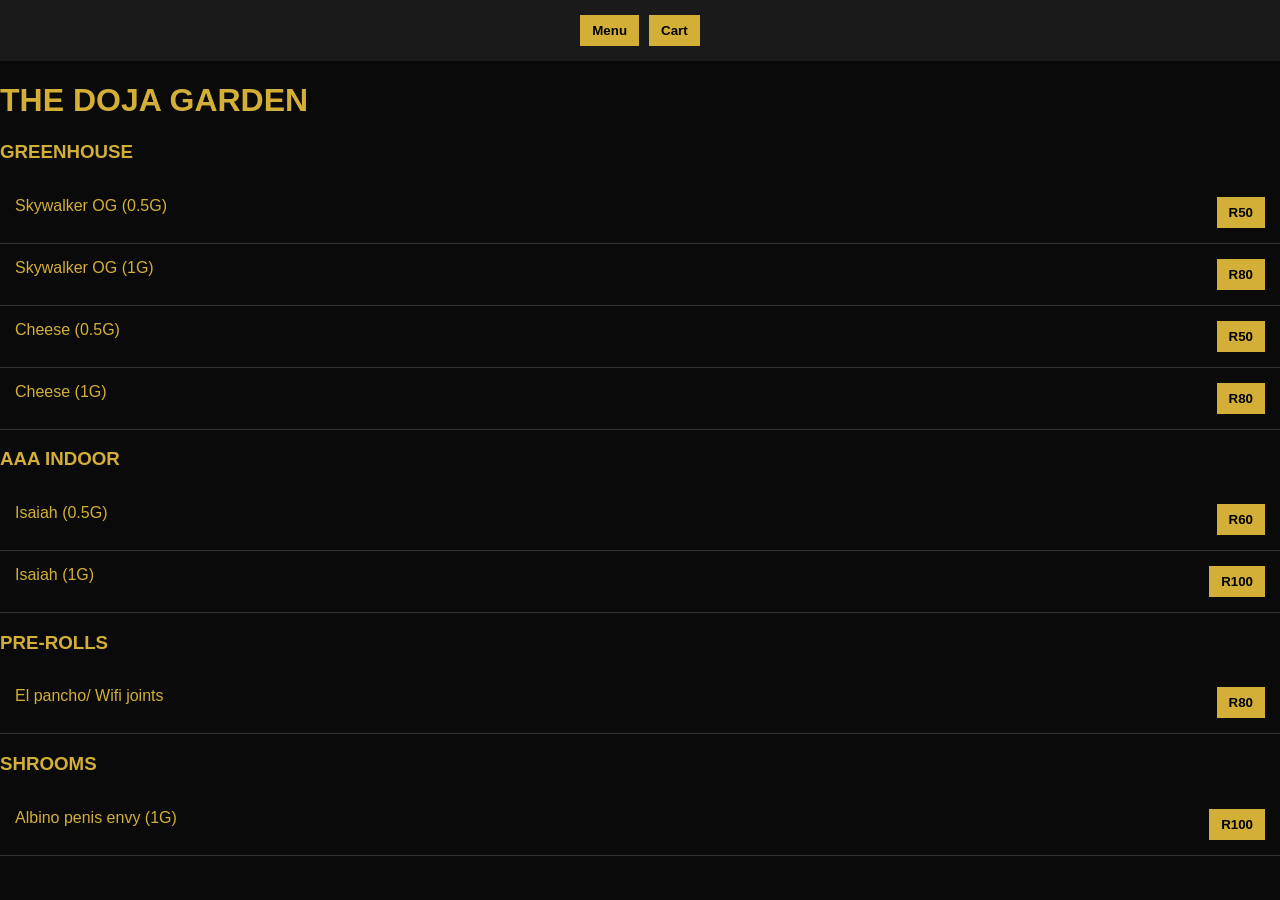
==== index.html @ 86b174ee "Create index.html" ====
<!DOCTYPE html>
<html lang="en">
<head>
    <meta charset="UTF-8">
    <meta name="viewport" content="width=device-width, initial-scale=1.0">
    <title>THE DOJA GARDEN</title>
    <link rel="stylesheet" href="style.css">
</head>
<body>
    <header class="cart-nav">
        <a href="menu.html"><button>Menu</button></a>
        <button onclick="toggleCart()">Cart</button>
    </header>
    <main id="store">
        <h1>THE DOJA GARDEN</h1>
        <h3>GREENHOUSE</h3>
        <div class="product-row"><span>Skywalker OG (0.5G)</span><button onclick="addToCart('Skywalker OG 0.5G', 50)">R50</button></div>
        <div class="product-row"><span>Skywalker OG (1G)</span><button onclick="addToCart('Skywalker OG 1G', 80)">R80</button></div>
        <div class="product-row"><span>Cheese (0.5G)</span><button onclick="addToCart('Cheese 0.5G', 50)">R50</button></div>
        <div class="product-row"><span>Cheese (1G)</span><button onclick="addToCart('Cheese 1G', 80)">R80</button></div>
        <h3>AAA INDOOR</h3>
        <div class="product-row"><span>Isaiah (0.5G)</span><button onclick="addToCart('Isaiah 0.5G', 60)">R60</button></div>
        <div class="product-row"><span>Isaiah (1G)</span><button onclick="addToCart('Isaiah 1G', 100)">R100</button></div>
        <h3>PRE-ROLLS</h3>
        <div class="product-row"><span>El pancho/ Wifi joints</span><button onclick="addToCart('El pancho/ Wifi joints', 80)">R80</button></div>
        <h3>SHROOMS</h3>
        <div class="product-row"><span>Albino penis envy (1G)</span><button onclick="addToCart('Albino penis envy 1G', 100)">R100</button></div>
    </main>
    <div id="cart-section" class="hidden">
        <h2>Your Cart</h2>
        <div id="cart-items"></div>
        <button onclick="checkout()">Checkout Now</button>
    </div>
    <script src="script.js"></script>
</body>
</html>
---- style.css ----
body { background: #0a0a0a; color: #d4af37; font-family: sans-serif; margin: 0; }
.cart-nav { position: sticky; top: 0; background: #1a1a1a; padding: 15px; display: flex; gap: 10px; justify-content: center; z-index: 100; }
.product-row { display: flex; justify-content: space-between; padding: 15px; border-bottom: 1px solid #333; cursor: pointer; }
button { background: #d4af37; border: none; padding: 8px 12px; cursor: pointer; font-weight: bold; }
.hidden { display: none !important; }
#product-modal { position: fixed; top:0; left:0; width:100%; height:100%; background: rgba(0,0,0,0.95); display: flex; justify-content: center; align-items: center; z-index: 200; }
.modal-content { width: 90%; max-width: 400px; text-align: center; }
#modal-img { width: 100%; border: 1px solid #d4af37; margin-bottom: 15px; }
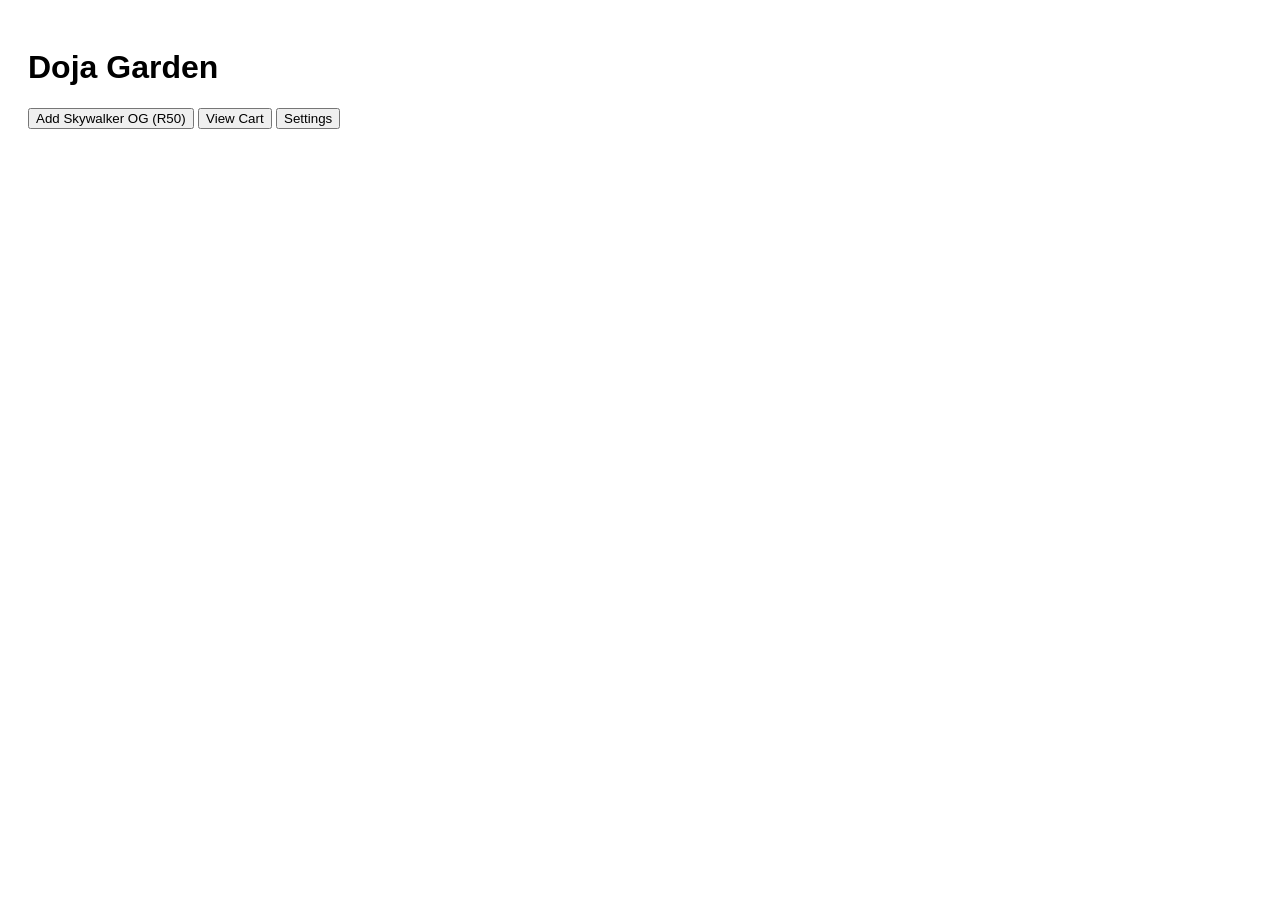
==== commit 0143eec8: "Create index.html" ====
--- a/index.html
+++ b/index.html
@@ -1,36 +1,37 @@
 <!DOCTYPE html>
-<html lang="en">
+<html>
 <head>
-    <meta charset="UTF-8">
-    <meta name="viewport" content="width=device-width, initial-scale=1.0">
-    <title>THE DOJA GARDEN</title>
-    <link rel="stylesheet" href="style.css">
+    <title>Doja Garden Store</title>
+    <style>
+        .hidden { display: none; }
+        body { font-family: sans-serif; padding: 20px; }
+    </style>
 </head>
 <body>
-    <header class="cart-nav">
-        <a href="menu.html"><button>Menu</button></a>
-        <button onclick="toggleCart()">Cart</button>
-    </header>
-    <main id="store">
-        <h1>THE DOJA GARDEN</h1>
-        <h3>GREENHOUSE</h3>
-        <div class="product-row"><span>Skywalker OG (0.5G)</span><button onclick="addToCart('Skywalker OG 0.5G', 50)">R50</button></div>
-        <div class="product-row"><span>Skywalker OG (1G)</span><button onclick="addToCart('Skywalker OG 1G', 80)">R80</button></div>
-        <div class="product-row"><span>Cheese (0.5G)</span><button onclick="addToCart('Cheese 0.5G', 50)">R50</button></div>
-        <div class="product-row"><span>Cheese (1G)</span><button onclick="addToCart('Cheese 1G', 80)">R80</button></div>
-        <h3>AAA INDOOR</h3>
-        <div class="product-row"><span>Isaiah (0.5G)</span><button onclick="addToCart('Isaiah 0.5G', 60)">R60</button></div>
-        <div class="product-row"><span>Isaiah (1G)</span><button onclick="addToCart('Isaiah 1G', 100)">R100</button></div>
-        <h3>PRE-ROLLS</h3>
-        <div class="product-row"><span>El pancho/ Wifi joints</span><button onclick="addToCart('El pancho/ Wifi joints', 80)">R80</button></div>
-        <h3>SHROOMS</h3>
-        <div class="product-row"><span>Albino penis envy (1G)</span><button onclick="addToCart('Albino penis envy 1G', 100)">R100</button></div>
-    </main>
+
+    <!-- Storefront Section -->
+    <div id="store">
+        <h1>Doja Garden</h1>
+        <button onclick="addToCart('Skywalker OG', 50)">Add Skywalker OG (R50)</button>
+        <button onclick="toggleCart()">View Cart</button>
+        <button onclick="adminLogin()">Settings</button>
+    </div>
+
+    <!-- Cart Section -->
     <div id="cart-section" class="hidden">
         <h2>Your Cart</h2>
         <div id="cart-items"></div>
         <button onclick="checkout()">Checkout Now</button>
+        <button onclick="toggleCart()">Back to Store</button>
     </div>
+
+    <!-- Ghost Admin Portal -->
+    <div id="admin-panel" class="hidden">
+        <h2>Admin Dashboard</h2>
+        <button onclick="cancelOrder(prompt('Enter the exact Item name/list to cancel:'))">Cancel Order</button>
+    </div>
+
     <script src="script.js"></script>
 </body>
 </html>
+ 
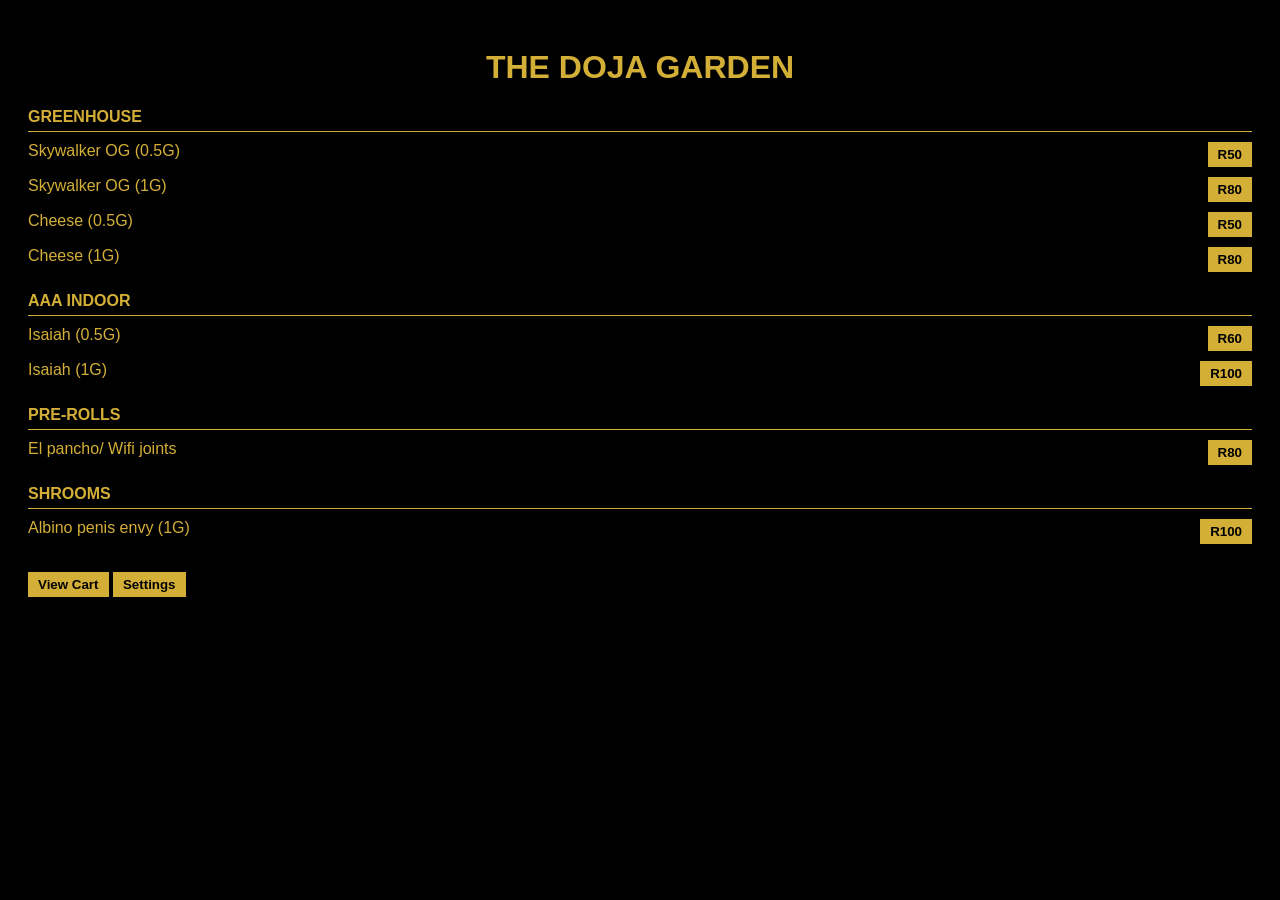
==== commit 1942f749: "Create index.html" ====
--- a/index.html
+++ b/index.html
@@ -1,18 +1,42 @@
 <!DOCTYPE html>
 <html>
 <head>
-    <title>Doja Garden Store</title>
+    <title>THE DOJA GARDEN</title>
     <style>
+        body { background-color: #000; color: #d4af37; font-family: sans-serif; padding: 20px; }
         .hidden { display: none; }
-        body { font-family: sans-serif; padding: 20px; }
+        .category { margin-top: 20px; font-weight: bold; border-bottom: 1px solid #d4af37; padding-bottom: 5px; }
+        .item { display: flex; justify-content: space-between; margin: 10px 0; }
+        button { background-color: #d4af37; border: none; padding: 5px 10px; cursor: pointer; color: #000; font-weight: bold; }
+        h1 { text-align: center; }
     </style>
 </head>
 <body>
 
-    <!-- Storefront Section -->
     <div id="store">
-        <h1>Doja Garden</h1>
-        <button onclick="addToCart('Skywalker OG', 50)">Add Skywalker OG (R50)</button>
+        <h1>THE DOJA GARDEN</h1>
+        
+        <!-- Greenhouse -->
+        <div class="category">GREENHOUSE</div>
+        <div class="item"><span>Skywalker OG (0.5G)</span> <button onclick="addToCart('Skywalker OG (0.5G)', 50)">R50</button></div>
+        <div class="item"><span>Skywalker OG (1G)</span> <button onclick="addToCart('Skywalker OG (1G)', 80)">R80</button></div>
+        <div class="item"><span>Cheese (0.5G)</span> <button onclick="addToCart('Cheese (0.5G)', 50)">R50</button></div>
+        <div class="item"><span>Cheese (1G)</span> <button onclick="addToCart('Cheese (1G)', 80)">R80</button></div>
+
+        <!-- AAA Indoor -->
+        <div class="category">AAA INDOOR</div>
+        <div class="item"><span>Isaiah (0.5G)</span> <button onclick="addToCart('Isaiah (0.5G)', 60)">R60</button></div>
+        <div class="item"><span>Isaiah (1G)</span> <button onclick="addToCart('Isaiah (1G)', 100)">R100</button></div>
+
+        <!-- Pre-Rolls -->
+        <div class="category">PRE-ROLLS</div>
+        <div class="item"><span>El pancho/ Wifi joints</span> <button onclick="addToCart('El pancho/ Wifi joints', 80)">R80</button></div>
+
+        <!-- Shrooms -->
+        <div class="category">SHROOMS</div>
+        <div class="item"><span>Albino penis envy (1G)</span> <button onclick="addToCart('Albino penis envy (1G)', 100)">R100</button></div>
+
+        <br>
         <button onclick="toggleCart()">View Cart</button>
         <button onclick="adminLogin()">Settings</button>
     </div>
@@ -34,4 +58,3 @@
     <script src="script.js"></script>
 </body>
 </html>
- 
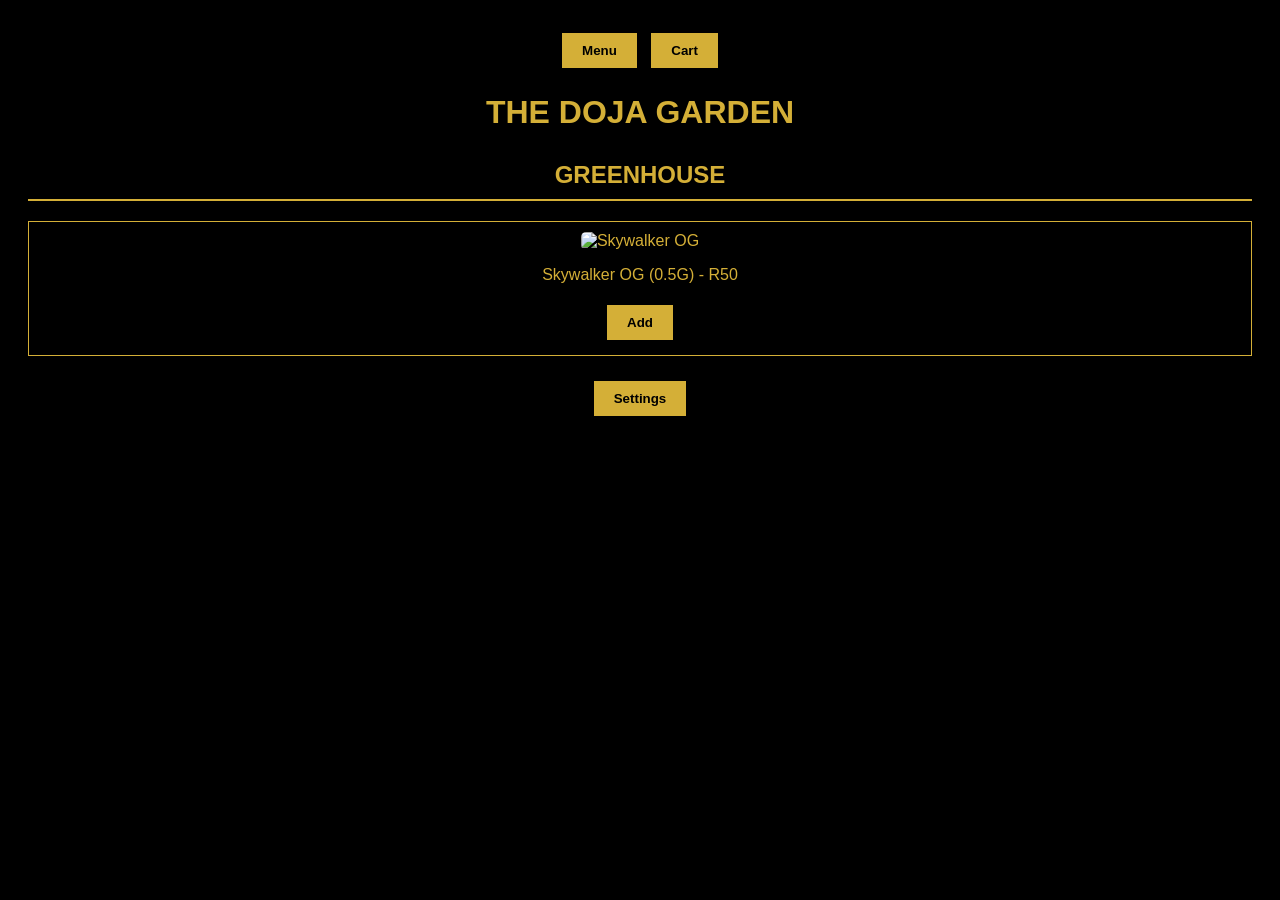
==== commit 5e6b6ee6: "Create index.html" ====
--- a/index.html
+++ b/index.html
@@ -3,56 +3,44 @@
 <head>
     <title>THE DOJA GARDEN</title>
     <style>
-        body { background-color: #000; color: #d4af37; font-family: sans-serif; padding: 20px; }
+        body { background-color: #000; color: #d4af37; font-family: sans-serif; padding: 20px; text-align: center; }
         .hidden { display: none; }
-        .category { margin-top: 20px; font-weight: bold; border-bottom: 1px solid #d4af37; padding-bottom: 5px; }
-        .item { display: flex; justify-content: space-between; margin: 10px 0; }
-        button { background-color: #d4af37; border: none; padding: 5px 10px; cursor: pointer; color: #000; font-weight: bold; }
-        h1 { text-align: center; }
+        .category { margin-top: 30px; font-weight: bold; border-bottom: 2px solid #d4af37; padding-bottom: 10px; font-size: 24px; }
+        .item { margin: 20px 0; border: 1px solid #d4af37; padding: 10px; }
+        .item img { width: 100%; max-width: 300px; border-radius: 5px; }
+        button { background-color: #d4af37; border: none; padding: 10px 20px; cursor: pointer; color: #000; font-weight: bold; margin: 5px; }
+        .nav { margin-bottom: 20px; }
     </style>
 </head>
 <body>
 
+    <div class="nav">
+        <button onclick="showSection('store')">Menu</button>
+        <button onclick="toggleCart()">Cart</button>
+    </div>
+
     <div id="store">
         <h1>THE DOJA GARDEN</h1>
-        
-        <!-- Greenhouse -->
         <div class="category">GREENHOUSE</div>
-        <div class="item"><span>Skywalker OG (0.5G)</span> <button onclick="addToCart('Skywalker OG (0.5G)', 50)">R50</button></div>
-        <div class="item"><span>Skywalker OG (1G)</span> <button onclick="addToCart('Skywalker OG (1G)', 80)">R80</button></div>
-        <div class="item"><span>Cheese (0.5G)</span> <button onclick="addToCart('Cheese (0.5G)', 50)">R50</button></div>
-        <div class="item"><span>Cheese (1G)</span> <button onclick="addToCart('Cheese (1G)', 80)">R80</button></div>
-
-        <!-- AAA Indoor -->
-        <div class="category">AAA INDOOR</div>
-        <div class="item"><span>Isaiah (0.5G)</span> <button onclick="addToCart('Isaiah (0.5G)', 60)">R60</button></div>
-        <div class="item"><span>Isaiah (1G)</span> <button onclick="addToCart('Isaiah (1G)', 100)">R100</button></div>
-
-        <!-- Pre-Rolls -->
-        <div class="category">PRE-ROLLS</div>
-        <div class="item"><span>El pancho/ Wifi joints</span> <button onclick="addToCart('El pancho/ Wifi joints', 80)">R80</button></div>
-
-        <!-- Shrooms -->
-        <div class="category">SHROOMS</div>
-        <div class="item"><span>Albino penis envy (1G)</span> <button onclick="addToCart('Albino penis envy (1G)', 100)">R100</button></div>
-
-        <br>
-        <button onclick="toggleCart()">View Cart</button>
+        <div class="item">
+            <img src="https://via.placeholder.com/300" alt="Skywalker OG">
+            <p>Skywalker OG (0.5G) - R50</p>
+            <button onclick="addToCart('Skywalker OG (0.5G)', 50)">Add</button>
+        </div>
+        <!-- Add more items here following the same structure -->
         <button onclick="adminLogin()">Settings</button>
     </div>
 
-    <!-- Cart Section -->
     <div id="cart-section" class="hidden">
         <h2>Your Cart</h2>
         <div id="cart-items"></div>
         <button onclick="checkout()">Checkout Now</button>
-        <button onclick="toggleCart()">Back to Store</button>
     </div>
 
-    <!-- Ghost Admin Portal -->
     <div id="admin-panel" class="hidden">
         <h2>Admin Dashboard</h2>
-        <button onclick="cancelOrder(prompt('Enter the exact Item name/list to cancel:'))">Cancel Order</button>
+        <input type="text" id="cancelInput" placeholder="Enter Order Row ID">
+        <button onclick="cancelOrder(document.getElementById('cancelInput').value)">Cancel Order</button>
     </div>
 
     <script src="script.js"></script>
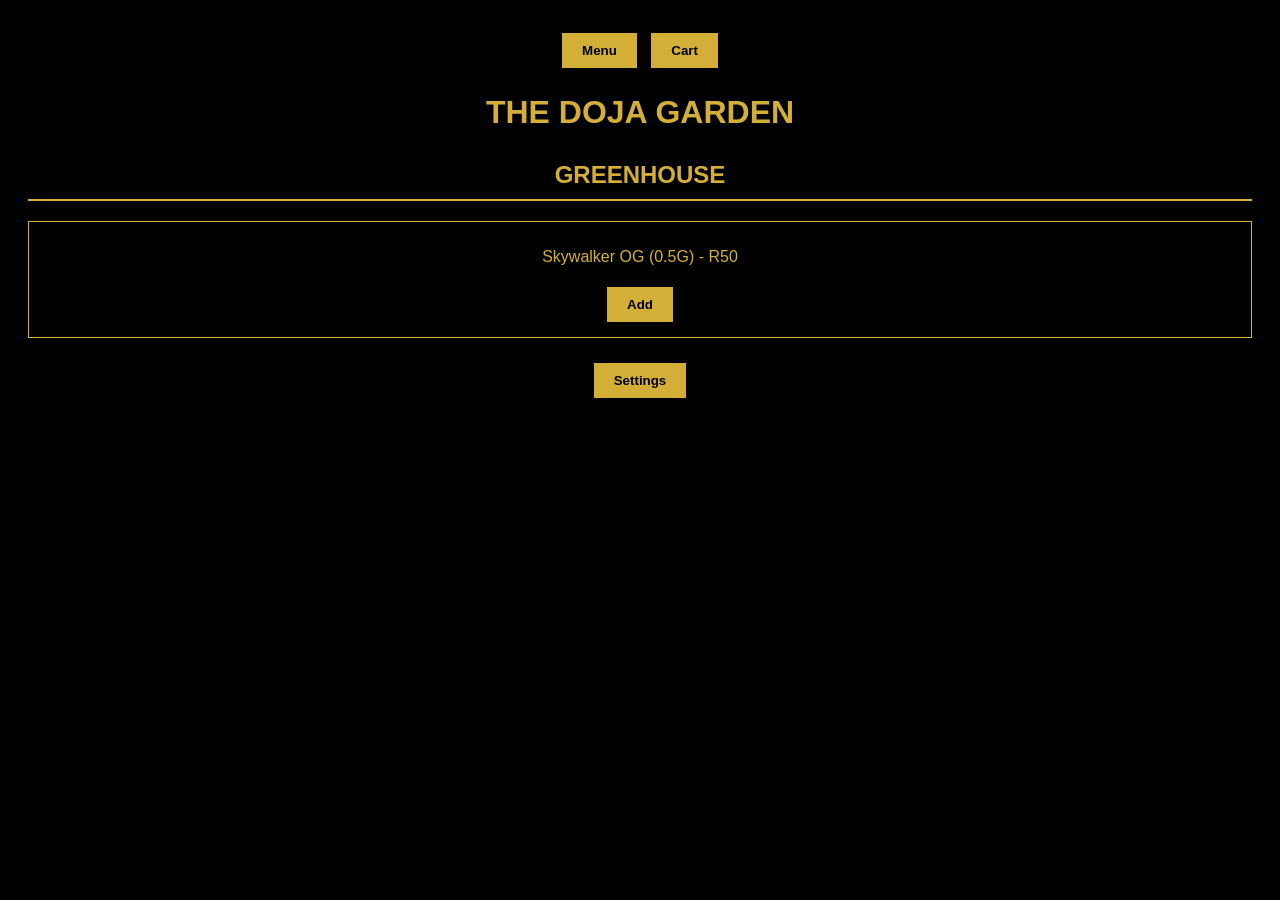
==== commit 1008a293: "Create index.html" ====
--- a/index.html
+++ b/index.html
@@ -1,13 +1,13 @@
 <!DOCTYPE html>
-<html>
+<html lang="en">
 <head>
+    <meta charset="UTF-8">
     <title>THE DOJA GARDEN</title>
     <style>
         body { background-color: #000; color: #d4af37; font-family: sans-serif; padding: 20px; text-align: center; }
         .hidden { display: none; }
         .category { margin-top: 30px; font-weight: bold; border-bottom: 2px solid #d4af37; padding-bottom: 10px; font-size: 24px; }
         .item { margin: 20px 0; border: 1px solid #d4af37; padding: 10px; }
-        .item img { width: 100%; max-width: 300px; border-radius: 5px; }
         button { background-color: #d4af37; border: none; padding: 10px 20px; cursor: pointer; color: #000; font-weight: bold; margin: 5px; }
         .nav { margin-bottom: 20px; }
     </style>
@@ -15,7 +15,7 @@
 <body>
 
     <div class="nav">
-        <button onclick="showSection('store')">Menu</button>
+        <button onclick="document.getElementById('store').classList.remove('hidden'); document.getElementById('cart-section').classList.add('hidden');">Menu</button>
         <button onclick="toggleCart()">Cart</button>
     </div>
 
@@ -23,11 +23,9 @@
         <h1>THE DOJA GARDEN</h1>
         <div class="category">GREENHOUSE</div>
         <div class="item">
-            <img src="https://via.placeholder.com/300" alt="Skywalker OG">
             <p>Skywalker OG (0.5G) - R50</p>
             <button onclick="addToCart('Skywalker OG (0.5G)', 50)">Add</button>
         </div>
-        <!-- Add more items here following the same structure -->
         <button onclick="adminLogin()">Settings</button>
     </div>
 
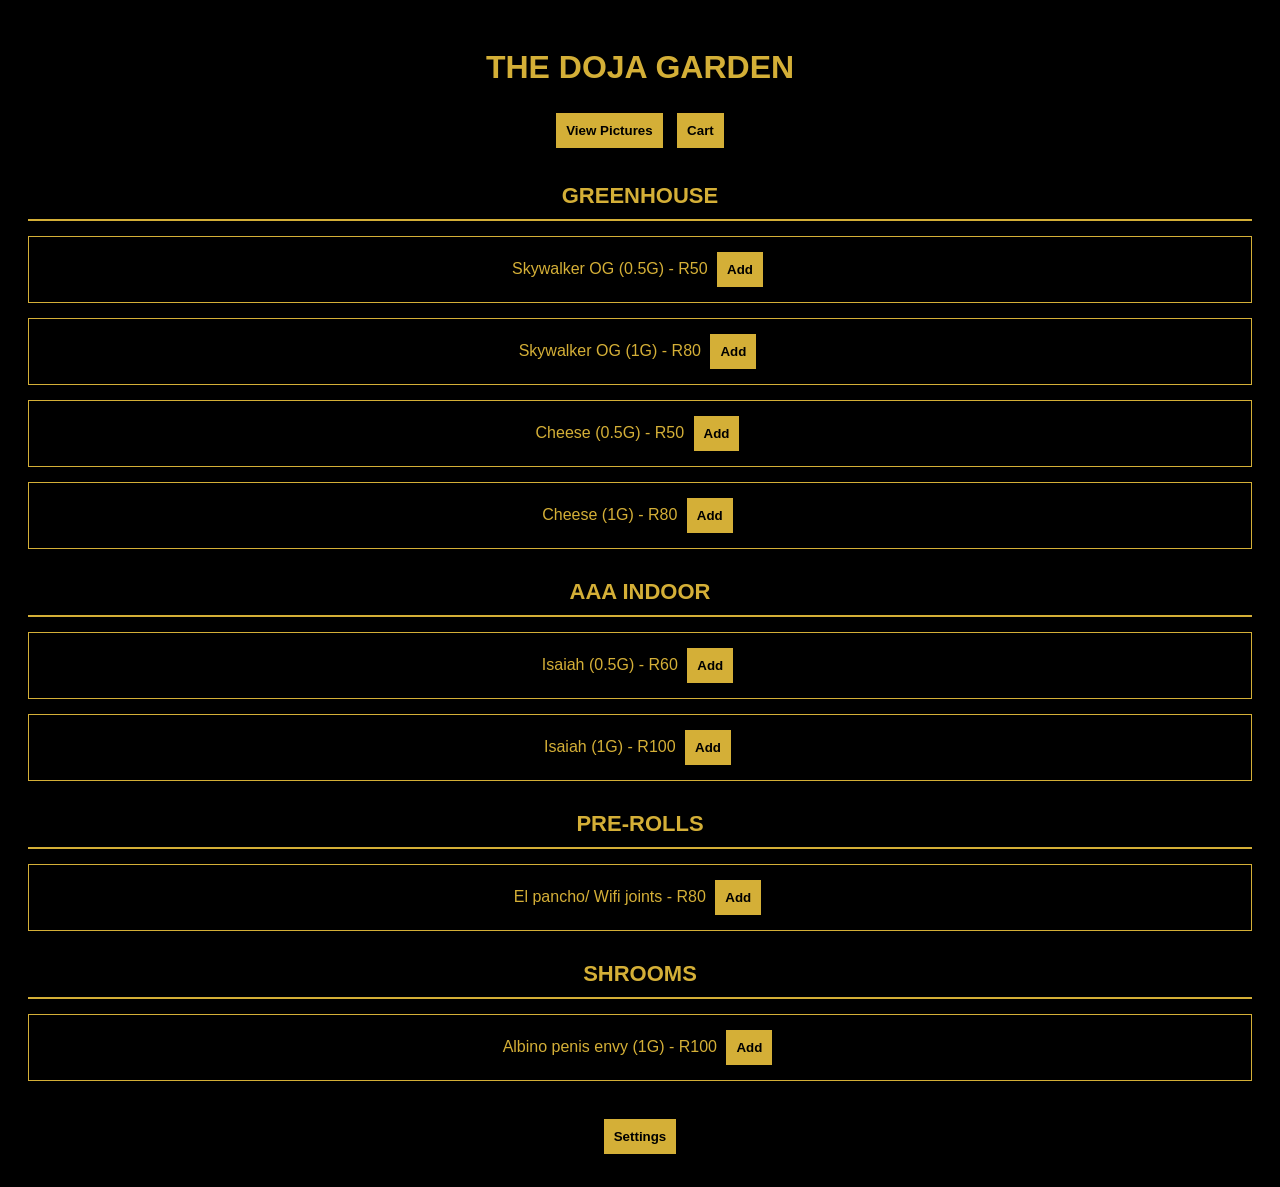
==== commit 6a64e646: "Create index.html" ====
--- a/index.html
+++ b/index.html
@@ -1,44 +1,63 @@
 <!DOCTYPE html>
-<html lang="en">
+<html>
 <head>
-    <meta charset="UTF-8">
     <title>THE DOJA GARDEN</title>
     <style>
         body { background-color: #000; color: #d4af37; font-family: sans-serif; padding: 20px; text-align: center; }
         .hidden { display: none; }
-        .category { margin-top: 30px; font-weight: bold; border-bottom: 2px solid #d4af37; padding-bottom: 10px; font-size: 24px; }
-        .item { margin: 20px 0; border: 1px solid #d4af37; padding: 10px; }
-        button { background-color: #d4af37; border: none; padding: 10px 20px; cursor: pointer; color: #000; font-weight: bold; margin: 5px; }
-        .nav { margin-bottom: 20px; }
+        .category { margin-top: 30px; font-weight: bold; border-bottom: 2px solid #d4af37; padding-bottom: 10px; font-size: 22px; }
+        .item { margin: 15px 0; border: 1px solid #d4af37; padding: 10px; }
+        .gallery-img { width: 100%; max-width: 300px; margin: 10px 0; border: 1px solid #d4af37; }
+        button { background-color: #d4af37; border: none; padding: 10px; cursor: pointer; color: #000; font-weight: bold; margin: 5px; }
     </style>
 </head>
 <body>
 
-    <div class="nav">
-        <button onclick="document.getElementById('store').classList.remove('hidden'); document.getElementById('cart-section').classList.add('hidden');">Menu</button>
+    <!-- Main Store -->
+    <div id="store-section">
+        <h1>THE DOJA GARDEN</h1>
+        <button onclick="showGallery()">View Pictures</button>
         <button onclick="toggleCart()">Cart</button>
+
+        <div class="category">GREENHOUSE</div>
+        <div class="item">Skywalker OG (0.5G) - R50 <button onclick="addToCart('Skywalker OG (0.5G)', 50)">Add</button></div>
+        <div class="item">Skywalker OG (1G) - R80 <button onclick="addToCart('Skywalker OG (1G)', 80)">Add</button></div>
+        <div class="item">Cheese (0.5G) - R50 <button onclick="addToCart('Cheese (0.5G)', 50)">Add</button></div>
+        <div class="item">Cheese (1G) - R80 <button onclick="addToCart('Cheese (1G)', 80)">Add</button></div>
+
+        <div class="category">AAA INDOOR</div>
+        <div class="item">Isaiah (0.5G) - R60 <button onclick="addToCart('Isaiah (0.5G)', 60)">Add</button></div>
+        <div class="item">Isaiah (1G) - R100 <button onclick="addToCart('Isaiah (1G)', 100)">Add</button></div>
+
+        <div class="category">PRE-ROLLS</div>
+        <div class="item">El pancho/ Wifi joints - R80 <button onclick="addToCart('El pancho/ Wifi joints', 80)">Add</button></div>
+
+        <div class="category">SHROOMS</div>
+        <div class="item">Albino penis envy (1G) - R100 <button onclick="addToCart('Albino penis envy (1G)', 100)">Add</button></div>
+
+        <br><button onclick="adminLogin()">Settings</button>
     </div>
 
-    <div id="store">
-        <h1>THE DOJA GARDEN</h1>
-        <div class="category">GREENHOUSE</div>
-        <div class="item">
-            <p>Skywalker OG (0.5G) - R50</p>
-            <button onclick="addToCart('Skywalker OG (0.5G)', 50)">Add</button>
-        </div>
-        <button onclick="adminLogin()">Settings</button>
+    <!-- Gallery Section -->
+    <div id="gallery-section" class="hidden">
+        <h1>Our Strains</h1>
+        <img src="path_to_skywalker.jpg" class="gallery-img" alt="Skywalker OG">
+        <img src="path_to_shrooms.jpg" class="gallery-img" alt="Albino Penis Envy">
+        <br><button onclick="showStore()">Continue Shopping</button>
     </div>
 
+    <!-- Cart & Admin -->
     <div id="cart-section" class="hidden">
         <h2>Your Cart</h2>
         <div id="cart-items"></div>
         <button onclick="checkout()">Checkout Now</button>
+        <button onclick="showStore()">Back to Store</button>
     </div>
 
     <div id="admin-panel" class="hidden">
         <h2>Admin Dashboard</h2>
-        <input type="text" id="cancelInput" placeholder="Enter Order Row ID">
-        <button onclick="cancelOrder(document.getElementById('cancelInput').value)">Cancel Order</button>
+        <input type="text" id="rowInput" placeholder="Row ID">
+        <button onclick="cancelOrder(document.getElementById('rowInput').value)">Cancel Order</button>
     </div>
 
     <script src="script.js"></script>
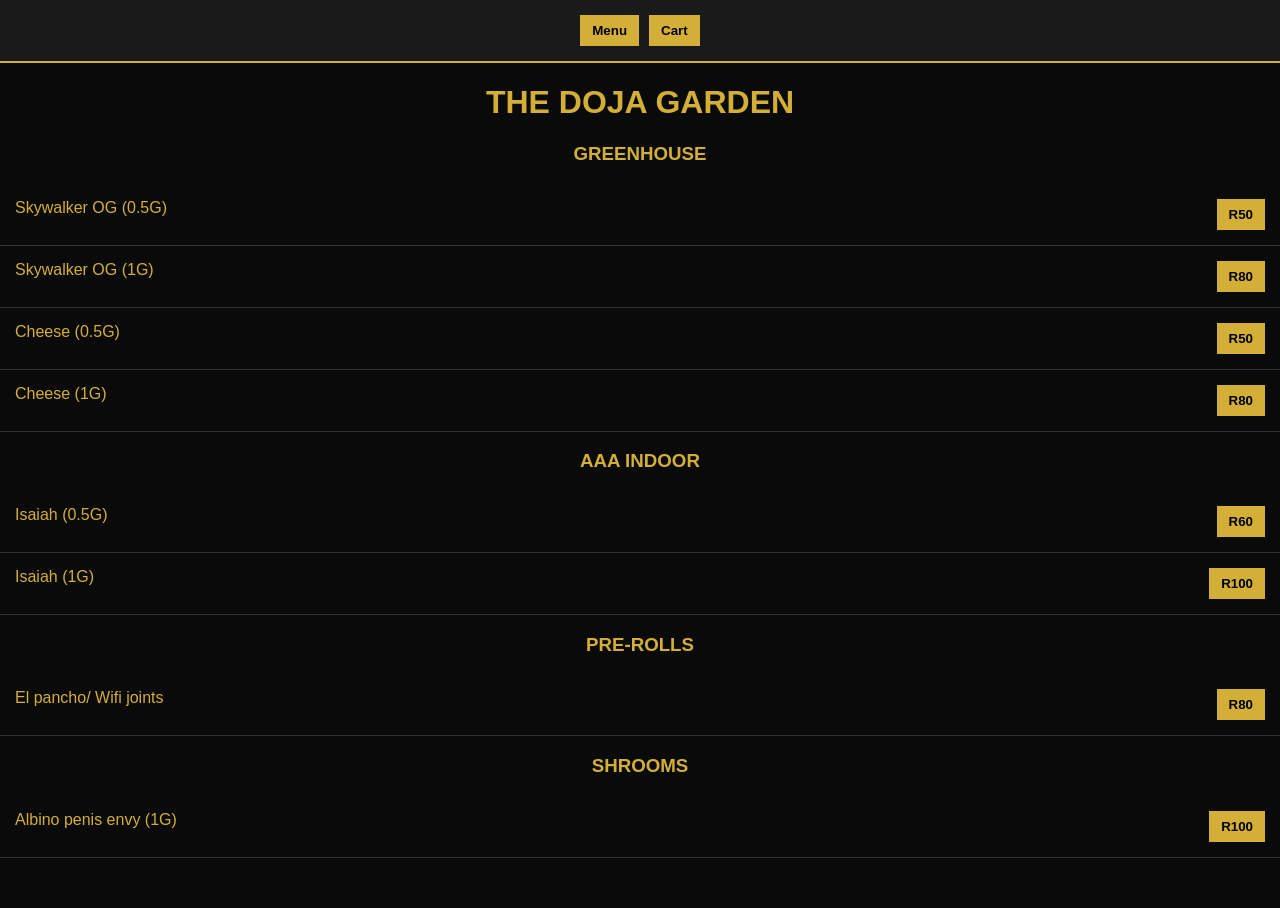
==== commit f09b202c: "Create index.html" ====
--- a/index.html
+++ b/index.html
@@ -1,65 +1,36 @@
 <!DOCTYPE html>
-<html>
+<html lang="en">
 <head>
+    <meta charset="UTF-8">
+    <meta name="viewport" content="width=device-width, initial-scale=1.0">
     <title>THE DOJA GARDEN</title>
-    <style>
-        body { background-color: #000; color: #d4af37; font-family: sans-serif; padding: 20px; text-align: center; }
-        .hidden { display: none; }
-        .category { margin-top: 30px; font-weight: bold; border-bottom: 2px solid #d4af37; padding-bottom: 10px; font-size: 22px; }
-        .item { margin: 15px 0; border: 1px solid #d4af37; padding: 10px; }
-        .gallery-img { width: 100%; max-width: 300px; margin: 10px 0; border: 1px solid #d4af37; }
-        button { background-color: #d4af37; border: none; padding: 10px; cursor: pointer; color: #000; font-weight: bold; margin: 5px; }
-    </style>
+    <link rel="stylesheet" href="style.css">
 </head>
 <body>
-
-    <!-- Main Store -->
-    <div id="store-section">
+    <header class="cart-nav">
+        <a href="menu.html"><button>Menu</button></a>
+        <button onclick="toggleCart()">Cart</button>
+    </header>
+    <main id="store">
         <h1>THE DOJA GARDEN</h1>
-        <button onclick="showGallery()">View Pictures</button>
-        <button onclick="toggleCart()">Cart</button>
-
-        <div class="category">GREENHOUSE</div>
-        <div class="item">Skywalker OG (0.5G) - R50 <button onclick="addToCart('Skywalker OG (0.5G)', 50)">Add</button></div>
-        <div class="item">Skywalker OG (1G) - R80 <button onclick="addToCart('Skywalker OG (1G)', 80)">Add</button></div>
-        <div class="item">Cheese (0.5G) - R50 <button onclick="addToCart('Cheese (0.5G)', 50)">Add</button></div>
-        <div class="item">Cheese (1G) - R80 <button onclick="addToCart('Cheese (1G)', 80)">Add</button></div>
-
-        <div class="category">AAA INDOOR</div>
-        <div class="item">Isaiah (0.5G) - R60 <button onclick="addToCart('Isaiah (0.5G)', 60)">Add</button></div>
-        <div class="item">Isaiah (1G) - R100 <button onclick="addToCart('Isaiah (1G)', 100)">Add</button></div>
-
-        <div class="category">PRE-ROLLS</div>
-        <div class="item">El pancho/ Wifi joints - R80 <button onclick="addToCart('El pancho/ Wifi joints', 80)">Add</button></div>
-
-        <div class="category">SHROOMS</div>
-        <div class="item">Albino penis envy (1G) - R100 <button onclick="addToCart('Albino penis envy (1G)', 100)">Add</button></div>
-
-        <br><button onclick="adminLogin()">Settings</button>
-    </div>
-
-    <!-- Gallery Section -->
-    <div id="gallery-section" class="hidden">
-        <h1>Our Strains</h1>
-        <img src="path_to_skywalker.jpg" class="gallery-img" alt="Skywalker OG">
-        <img src="path_to_shrooms.jpg" class="gallery-img" alt="Albino Penis Envy">
-        <br><button onclick="showStore()">Continue Shopping</button>
-    </div>
-
-    <!-- Cart & Admin -->
+        <h3>GREENHOUSE</h3>
+        <div class="product-row"><span>Skywalker OG (0.5G)</span><button onclick="addToCart('Skywalker OG 0.5G', 50)">R50</button></div>
+        <div class="product-row"><span>Skywalker OG (1G)</span><button onclick="addToCart('Skywalker OG 1G', 80)">R80</button></div>
+        <div class="product-row"><span>Cheese (0.5G)</span><button onclick="addToCart('Cheese 0.5G', 50)">R50</button></div>
+        <div class="product-row"><span>Cheese (1G)</span><button onclick="addToCart('Cheese 1G', 80)">R80</button></div>
+        <h3>AAA INDOOR</h3>
+        <div class="product-row"><span>Isaiah (0.5G)</span><button onclick="addToCart('Isaiah 0.5G', 60)">R60</button></div>
+        <div class="product-row"><span>Isaiah (1G)</span><button onclick="addToCart('Isaiah 1G', 100)">R100</button></div>
+        <h3>PRE-ROLLS</h3>
+        <div class="product-row"><span>El pancho/ Wifi joints</span><button onclick="addToCart('El pancho/ Wifi joints', 80)">R80</button></div>
+        <h3>SHROOMS</h3>
+        <div class="product-row"><span>Albino penis envy (1G)</span><button onclick="addToCart('Albino penis envy 1G', 100)">R100</button></div>
+    </main>
     <div id="cart-section" class="hidden">
         <h2>Your Cart</h2>
         <div id="cart-items"></div>
         <button onclick="checkout()">Checkout Now</button>
-        <button onclick="showStore()">Back to Store</button>
     </div>
-
-    <div id="admin-panel" class="hidden">
-        <h2>Admin Dashboard</h2>
-        <input type="text" id="rowInput" placeholder="Row ID">
-        <button onclick="cancelOrder(document.getElementById('rowInput').value)">Cancel Order</button>
-    </div>
-
     <script src="script.js"></script>
 </body>
 </html>
--- a/style.css
+++ b/style.css
@@ -0,0 +1,59 @@
+body { 
+    background: #0a0a0a; 
+    color: #d4af37; 
+    font-family: sans-serif; 
+    margin: 0; 
+    padding-bottom: 50px; 
+}
+
+.cart-nav { 
+    position: sticky; 
+    top: 0; 
+    background: #1a1a1a; 
+    padding: 15px; 
+    display: flex; 
+    gap: 10px; 
+    justify-content: center; 
+    z-index: 100; 
+    border-bottom: 2px solid #d4af37;
+}
+
+.product-row { 
+    display: flex; 
+    justify-content: space-between; 
+    padding: 15px; 
+    border-bottom: 1px solid #333; 
+}
+
+h1, h3 { text-align: center; }
+
+button { 
+    background: #d4af37; 
+    border: none; 
+    padding: 8px 12px; 
+    cursor: pointer; 
+    font-weight: bold; 
+    color: #000;
+}
+
+.hidden { display: none !important; }
+
+/* Catalog specific styling */
+.catalog { 
+    padding: 20px; 
+    display: flex; 
+    flex-direction: column; 
+    align-items: center; 
+}
+
+.catalog img { 
+    width: 100%; 
+    max-width: 300px; 
+    margin-bottom: 10px; 
+    border: 1px solid #d4af37; 
+}
+
+.catalog p { 
+    margin-bottom: 30px; 
+    font-size: 1.2em; 
+}
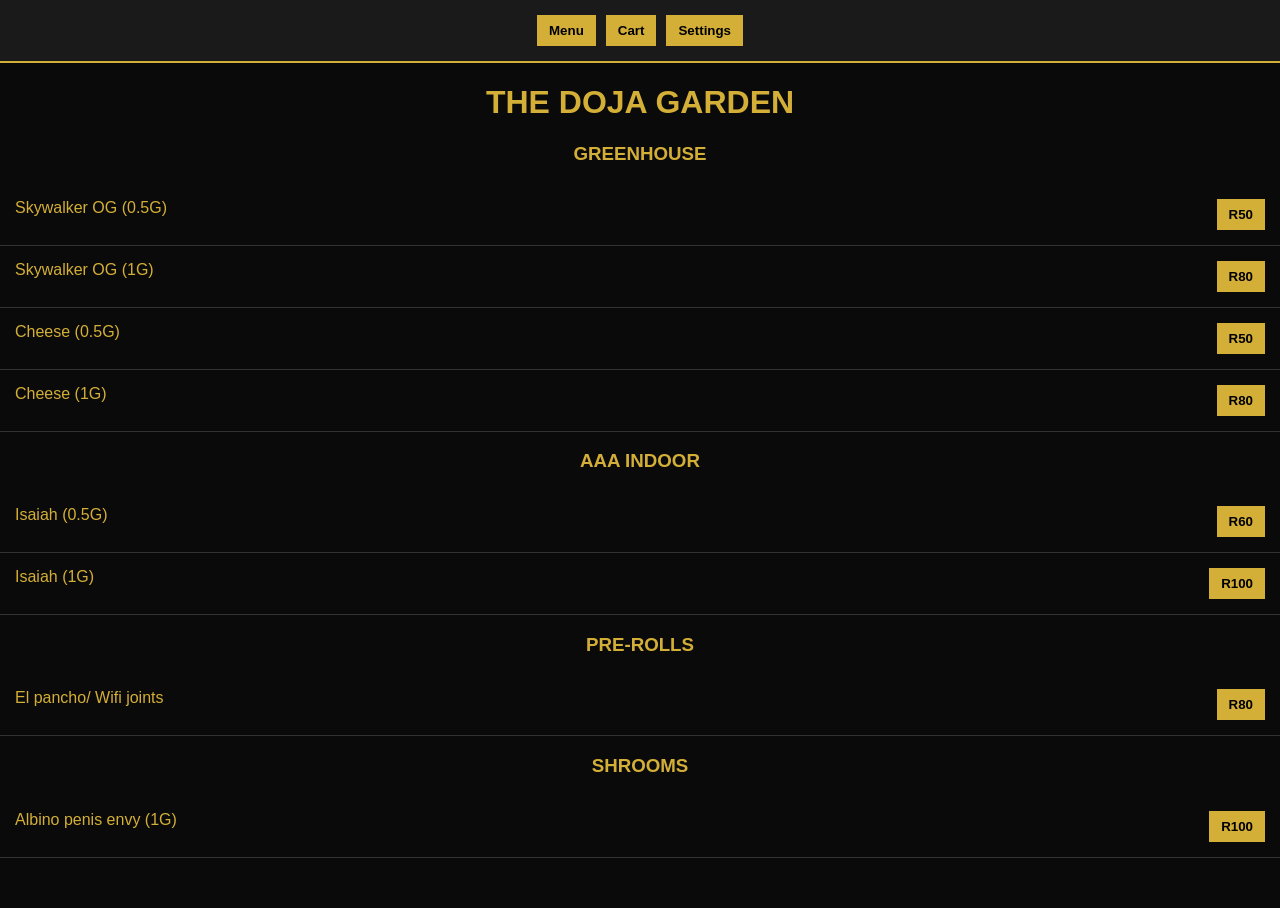
==== commit a3d7e7da: "Create index.html" ====
--- a/index.html
+++ b/index.html
@@ -10,7 +10,9 @@
     <header class="cart-nav">
         <a href="menu.html"><button>Menu</button></a>
         <button onclick="toggleCart()">Cart</button>
+        <button onclick="adminLogin()">Settings</button> <!-- Admin Entry -->
     </header>
+
     <main id="store">
         <h1>THE DOJA GARDEN</h1>
         <h3>GREENHOUSE</h3>
@@ -26,6 +28,14 @@
         <h3>SHROOMS</h3>
         <div class="product-row"><span>Albino penis envy (1G)</span><button onclick="addToCart('Albino penis envy 1G', 100)">R100</button></div>
     </main>
+
+    <!-- Ghost Interface -->
+    <div id="admin-panel" class="hidden">
+        <h2>Admin Portal</h2>
+        <input type="number" id="row-id" placeholder="Enter Spreadsheet Row ID">
+        <button onclick="cancelOrder()">Cancel Order</button>
+    </div>
+
     <div id="cart-section" class="hidden">
         <h2>Your Cart</h2>
         <div id="cart-items"></div>
